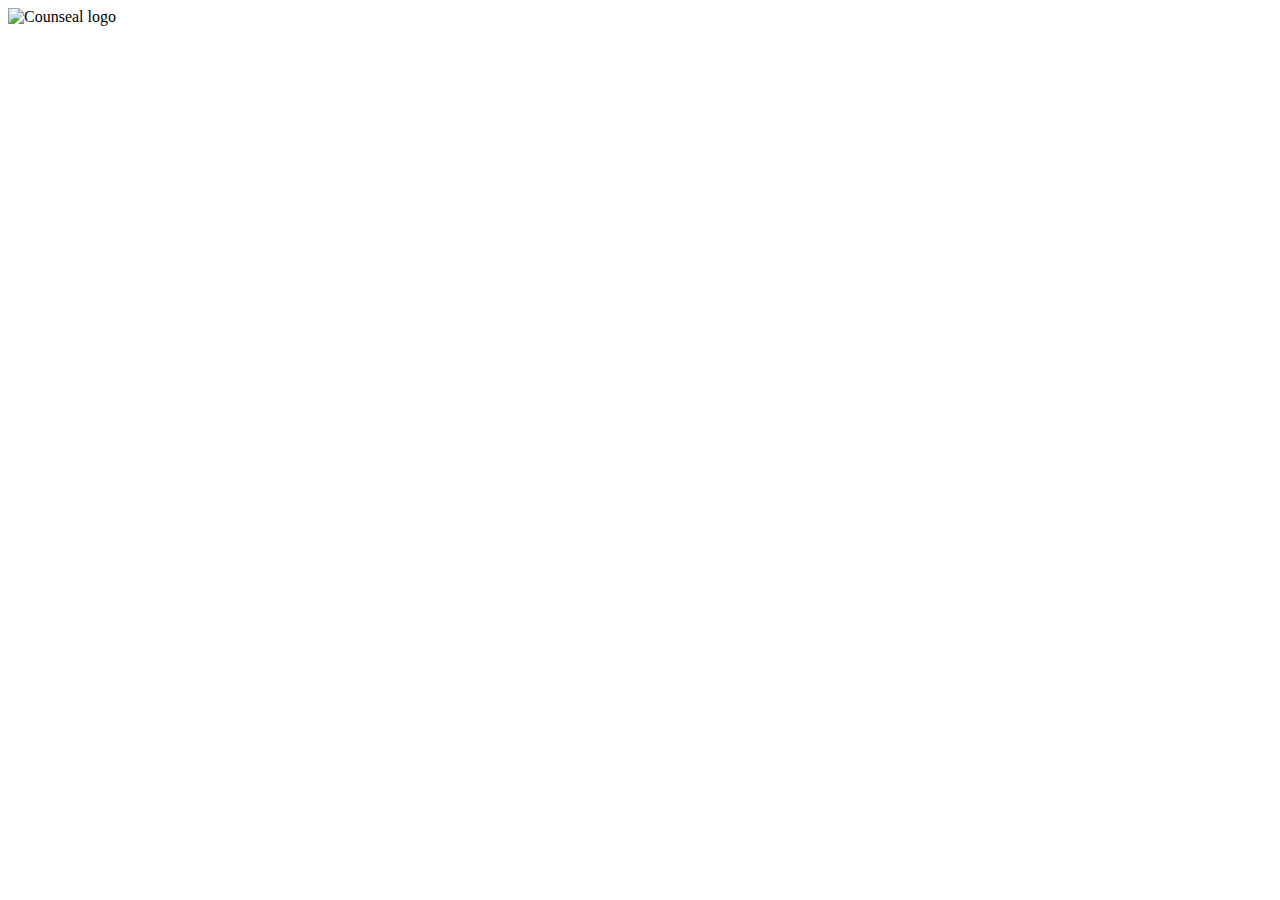
==== index.html @ 6a073a68 "first commit" ====
<!DOCTYPE html>
<html lang="en">

<head>
    <meta charset="UTF-8">
    <meta http-equiv="X-UA-Compatible" content="IE=edge">
    <meta name="viewport" content="width=device-width, initial-scale=1.0">
    <title>Counseal by Authority Wit - Login</title>
</head>

<body>
    <img src="https://app.counseal.com/uploads/domain/39692/logo/200x60-dark_0d06cb13f7bc58f91c4b74ff0e6e852d.svg" alt="Counseal logo">
    <!-- 
        email field
        password field
        remember me checkbox / (<a href="https://app.counseal.com/site/havingTrouble">Having Trouble?</a>) / Login button

        Install this app button
    -->
    
</body>

</html>
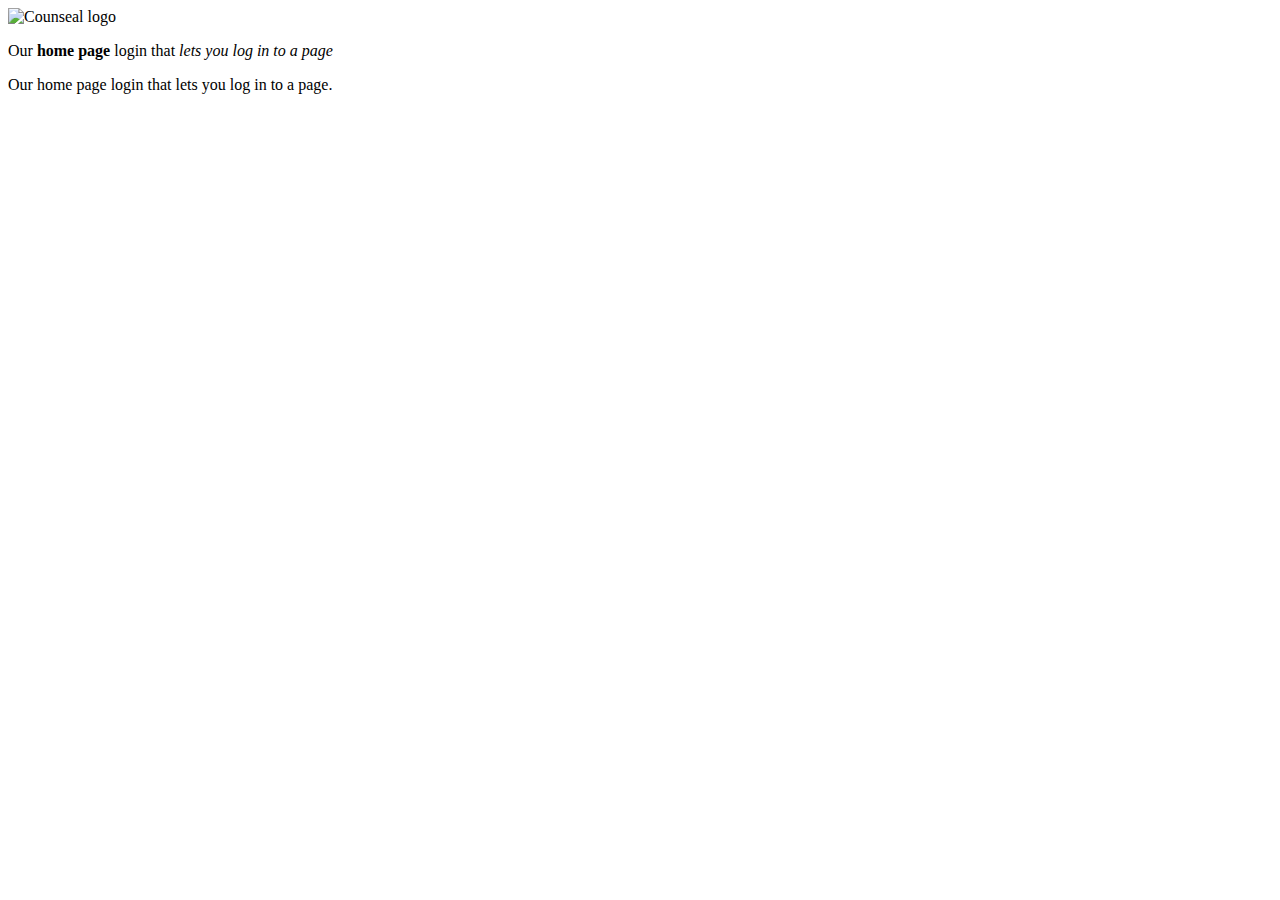
==== commit 3735b2c7: "added form boilerplate" ====
--- a/index.html
+++ b/index.html
@@ -10,6 +10,19 @@
 
 <body>
     <img src="https://app.counseal.com/uploads/domain/39692/logo/200x60-dark_0d06cb13f7bc58f91c4b74ff0e6e852d.svg" alt="Counseal logo">
+
+    <!-- <h1>My big header</h1> -->
+
+    <p>
+        Our <strong>home page</strong> login that <em>lets you log in to a page</em>
+    </p>
+
+    <p>
+        Our home page login that lets you log in to a page.
+    </p>
+
+    <form action=""></form>
+    
     <!-- 
         email field
         password field
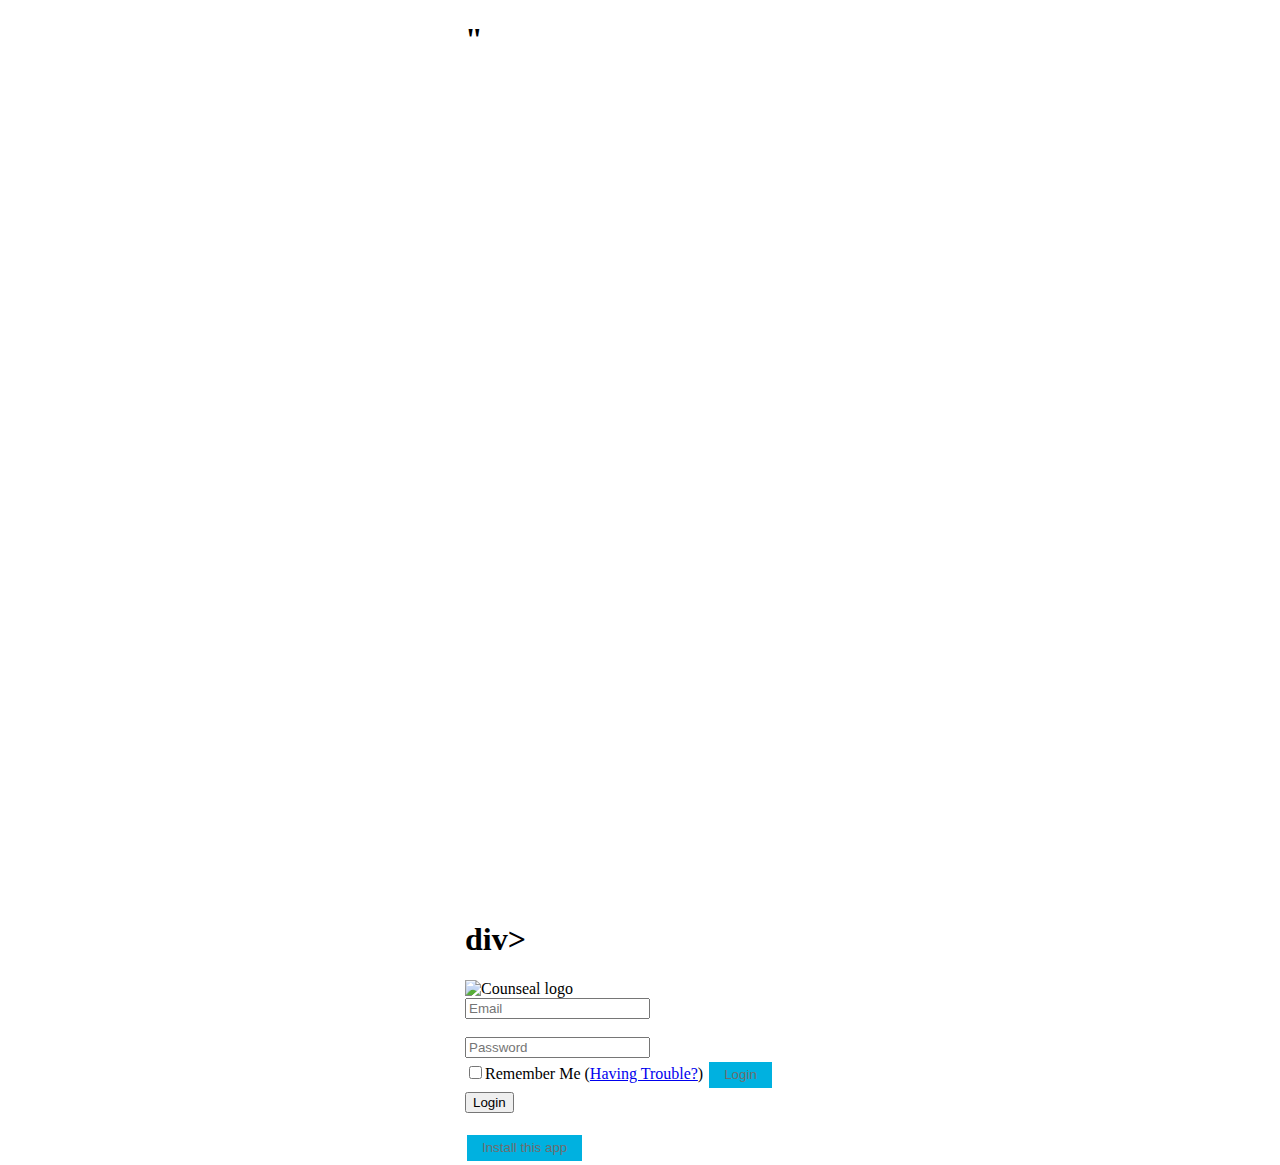
==== commit fb34d80d: "added form boilerplate & elements" ====
--- a/index.html
+++ b/index.html
@@ -6,29 +6,91 @@
     <meta http-equiv="X-UA-Compatible" content="IE=edge">
     <meta name="viewport" content="width=device-width, initial-scale=1.0">
     <title>Counseal by Authority Wit - Login</title>
+    <link rel="stylesheet" href="style.css">
 </head>
 
 <body>
-    <img src="https://app.counseal.com/uploads/domain/39692/logo/200x60-dark_0d06cb13f7bc58f91c4b74ff0e6e852d.svg" alt="Counseal logo">
+    <h1 id=""header"></h1><h1>
+    
+<div id="parent">
 
-    <!-- <h1>My big header</h1> -->
+    <!-- left side -->
+    <div id=""my-form">
+        <form action="""><imput type="text"></imput></form>"
+        </div>
+    </form>
+    </div>
 
-    <p>
-        Our <strong>home page</strong> login that <em>lets you log in to a page</em>
-    </p>
+    <!-- right side -->
+    <div id="fancy bgd"></div>div>
+</div>
 
-    <p>
-        Our home page login that lets you log in to a page.
-    </p>
 
-    <form action=""></form>
+
+
+    </h1></h1>
+ 
+        <style>
+
+        .button {
+            border: none;
+            background-color: #00B1E0;
+            color: #6E6E6E;
+            border-color: transparent;
+            align-items: center;
+            vertical-align: middle;
+            justify-content: center;
+            <!-- padding: 16px 32px;
+            text-align: center;
+            text-decoration: none;
+            display: inline-block;
+            font-size: #px;
+            margin: 4px 2px;
+            transition-duration: 0.4s; -->
+            cursor: pointer;
+            padding: 0.3125rem 0.9375rem 0.375rem;
+        }
+
+        .button1 {
+            background-color: #00B1E0;
+            text-align: center;
+        }
+
+         .button1:hover {
+            background-color: #00B1E0;
+            text-align: center;
+        }
+
+        </style>
+
+    <img src="http://app.counseal.com/uploads/domain/39692/logo/200x60-dark_0d06cb13f7bc58f91c4b74ff0e6e852d.svg" alt="Counseal logo">
+
+    <!-- <h1>My big header</h1>
+
+        <p>
+            Our <strong>home page</strong> login that <em>lets you log in to a page</em>
+        </p>
+
+    -->
+
+    <form action="/action_page.php">
+        <input type="email" name="user-email" id="user-email" placeholder="Email"><br><br>
+        <input type="password" name="user-password" id="password" placeholder="Password"><br>
+        <input type="checkbox" id="rememberme" name="rememberme" value="rememberme"><label for="rememberme">Remember Me</label> (<a href="http://app.counseal.com/site/havingTrouble">Having Trouble?</a>) 
+        <button type="button" class="button button1" onclick="alert('Please fill out the Email and Password fields.')">Login</button>
+        <input type="submit" value="Login"><br><br>
+
+        <button type="button" class="button button1">Install this app</button>
+
+    </form>
+
     
     <!-- 
         email field
         password field
-        remember me checkbox / (<a href="https://app.counseal.com/site/havingTrouble">Having Trouble?</a>) / Login button
+        remember me checkbox / (<a href="http://app.counseal.com/site/havingTrouble">Having Trouble?</a>) / Login button
 
-        Install this app button
+        Install this app button http://app.counseal.com/
     -->
     
 </body>
--- a/style.css
+++ b/style.css
@@ -0,0 +1,21 @@
+#parent {
+    height: 100vh;
+}
+
+body {    
+    font: #6E6E6E;
+    width: 350px;
+    margin: auto;
+}
+
+#my-form {
+    background: #fff;
+    /* display: flex;
+    justify-content: center; */
+    width: 50%;
+}
+
+#fancy-bkg {
+    width: 50%;
+    /* background-image: url(''); */
+}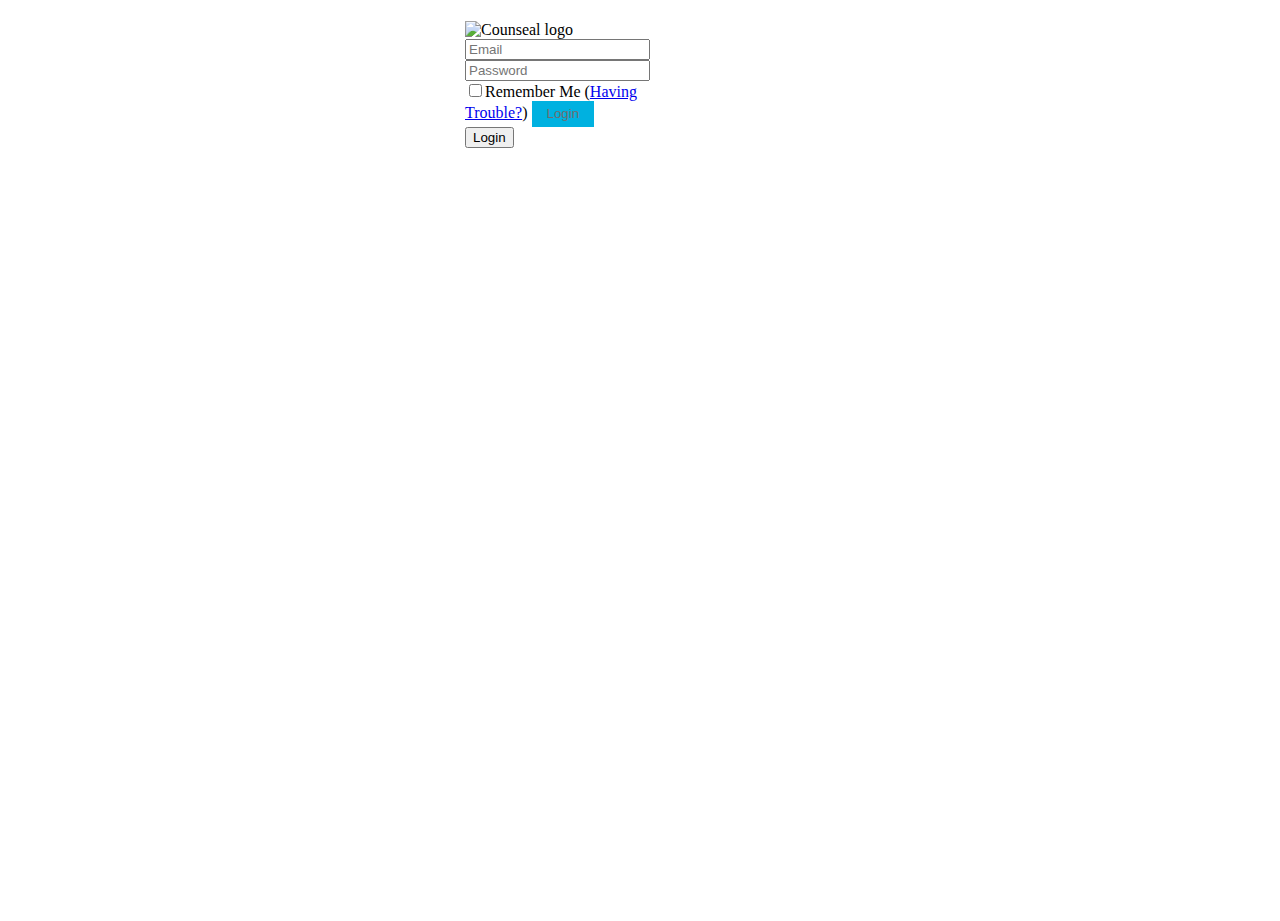
==== commit 394eb5f4: "added div containers & tried to add bg image" ====
--- a/index.html
+++ b/index.html
@@ -1,98 +1,74 @@
 <!DOCTYPE html>
 <html lang="en">
 
-<head>
-    <meta charset="UTF-8">
-    <meta http-equiv="X-UA-Compatible" content="IE=edge">
-    <meta name="viewport" content="width=device-width, initial-scale=1.0">
-    <title>Counseal by Authority Wit - Login</title>
-    <link rel="stylesheet" href="style.css">
-</head>
+    <head>
+        <meta charset="UTF-8">
+        <meta http-equiv="X-UA-Compatible" content="IE=edge">
+        <meta name="viewport" content="width=device-width, initial-scale=1.0">
+        <title>Counseal by Authority Wit - Login</title>
+        <link rel="stylesheet" href="style.css">
+    </head>
 
-<body>
-    <h1 id=""header"></h1><h1>
-    
-<div id="parent">
+    <body>
+        <!-- parent -->
+        <div id="parent">
 
-    <!-- left side -->
-    <div id=""my-form">
-        <form action="""><imput type="text"></imput></form>"
+            <!-- left side -->
+            <div id="my-form">
+                <style>
+                    .button {
+                        border: none;
+                        background-color: #00B1E0;
+                        color: #6E6E6E;
+                        border-color: transparent;
+                        align-items: center;
+                        vertical-align: middle;
+                        justify-content: center;
+                        <!-- padding: 16px 32px;
+                        text-align: center; -->
+                        cursor: pointer;
+                        padding: 0.3125rem 0.9375rem 0.375rem;
+                    }
+            
+                    .button1 {
+                        background-color: #00B1E0;
+                        text-align: center;
+                    }
+            
+                    .button1:hover {
+                        background-color: #00B1E0;
+                        text-align: center;
+                    }
+                </style>
+                    
+                <h1 id="header">
+                <!--  
+                    <p>
+                        Our <strong>home page</strong> login that <em>lets you log in to a page</em>
+                    </p>
+                -->
+                </h1> 
+
+                <!-- <img src="http://app.counseal.com/uploads/domain/39692/logo/200x60-dark_0d06cb13f7bc58f91c4b74ff0e6e852d.svg" alt="Counseal logo"><br> -->
+
+                <form action="#">
+                    <img src="http://app.counseal.com/uploads/domain/39692/logo/200x60-dark_0d06cb13f7bc58f91c4b74ff0e6e852d.svg" alt="Counseal logo"><br>
+                    <input type="email" name="user-email" id="user-email" placeholder="Email"><br>
+                    <input type="password" name="user-password" id="password" placeholder="Password"><br>
+                    <input type="checkbox" id="rememberme" name="rememberme" value="rememberme"><label for="rememberme">Remember Me</label> (<a href="http://app.counseal.com/site/havingTrouble">Having Trouble?</a>) 
+                    <button type="button" class="button button1" onclick="alert('Please fill out the Email and Password fields.')">Login</button>
+                    <input type="submit" value="Login">
+                </form>
+            </div>
+        
+            <!-- right side -->
+            <div id="fancy-bkg">
+            </div>
+
         </div>
-    </form>
-    </div>
 
-    <!-- right side -->
-    <div id="fancy bgd"></div>div>
-</div>
-
-
-
-
-    </h1></h1>
- 
-        <style>
-
-        .button {
-            border: none;
-            background-color: #00B1E0;
-            color: #6E6E6E;
-            border-color: transparent;
-            align-items: center;
-            vertical-align: middle;
-            justify-content: center;
-            <!-- padding: 16px 32px;
-            text-align: center;
-            text-decoration: none;
-            display: inline-block;
-            font-size: #px;
-            margin: 4px 2px;
-            transition-duration: 0.4s; -->
-            cursor: pointer;
-            padding: 0.3125rem 0.9375rem 0.375rem;
-        }
-
-        .button1 {
-            background-color: #00B1E0;
-            text-align: center;
-        }
-
-         .button1:hover {
-            background-color: #00B1E0;
-            text-align: center;
-        }
-
-        </style>
-
-    <img src="http://app.counseal.com/uploads/domain/39692/logo/200x60-dark_0d06cb13f7bc58f91c4b74ff0e6e852d.svg" alt="Counseal logo">
-
-    <!-- <h1>My big header</h1>
-
-        <p>
-            Our <strong>home page</strong> login that <em>lets you log in to a page</em>
-        </p>
-
-    -->
-
-    <form action="/action_page.php">
-        <input type="email" name="user-email" id="user-email" placeholder="Email"><br><br>
-        <input type="password" name="user-password" id="password" placeholder="Password"><br>
-        <input type="checkbox" id="rememberme" name="rememberme" value="rememberme"><label for="rememberme">Remember Me</label> (<a href="http://app.counseal.com/site/havingTrouble">Having Trouble?</a>) 
-        <button type="button" class="button button1" onclick="alert('Please fill out the Email and Password fields.')">Login</button>
-        <input type="submit" value="Login"><br><br>
-
-        <button type="button" class="button button1">Install this app</button>
-
-    </form>
-
-    
-    <!-- 
-        email field
-        password field
-        remember me checkbox / (<a href="http://app.counseal.com/site/havingTrouble">Having Trouble?</a>) / Login button
-
-        Install this app button http://app.counseal.com/
-    -->
-    
-</body>
+        <script src="src/script.js"></script>
+        
+    </body>
 
 </html>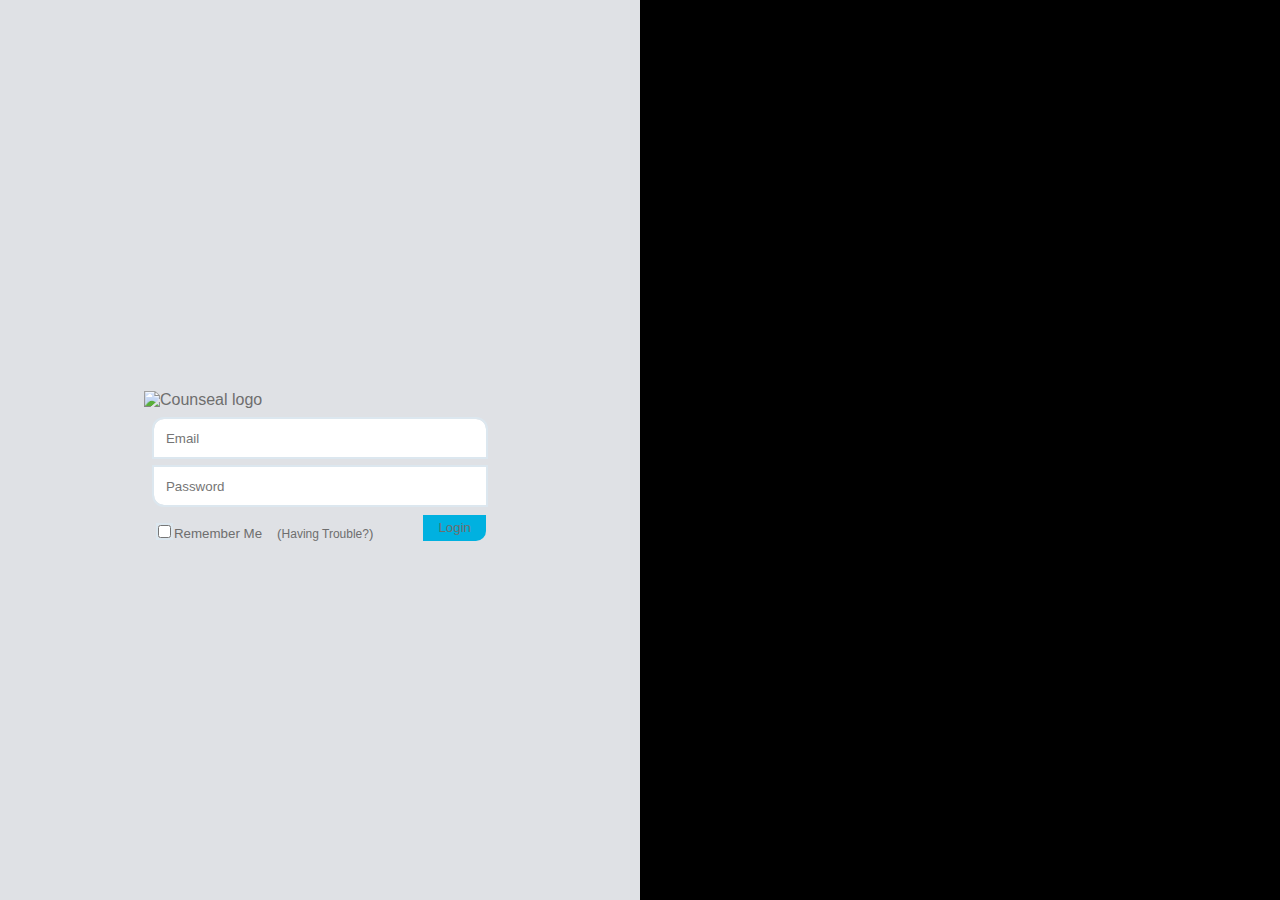
==== commit 66ce41d5: "refined form details" ====
--- a/index.html
+++ b/index.html
@@ -7,6 +7,7 @@
         <meta name="viewport" content="width=device-width, initial-scale=1.0">
         <title>Counseal by Authority Wit - Login</title>
         <link rel="stylesheet" href="style.css">
+        
     </head>
 
     <body>
@@ -15,7 +16,15 @@
 
             <!-- left side -->
             <div id="my-form">
+                <!-- Following code replaced by #button
                 <style>
+                    /* Code from inspector? What was this meant to do? */
+                    /* 
+                    input:focus, textarea: focus, select:focus {
+                        outline-color: #b3d4fc;
+                    } 
+                    */
+                    
                     .button {
                         border: none;
                         background-color: #00B1E0;
@@ -24,15 +33,15 @@
                         align-items: center;
                         vertical-align: middle;
                         justify-content: center;
-                        <!-- padding: 16px 32px;
-                        text-align: center; -->
-                        cursor: pointer;
+                        padding: 16px 32px;
+                        text-align: center;
                         padding: 0.3125rem 0.9375rem 0.375rem;
                     }
             
                     .button1 {
                         background-color: #00B1E0;
                         text-align: center;
+                        border-bottom-right-radius: 10px;
                     }
             
                     .button1:hover {
@@ -40,24 +49,43 @@
                         text-align: center;
                     }
                 </style>
+                -->
                     
-                <h1 id="header">
-                <!--  
-                    <p>
-                        Our <strong>home page</strong> login that <em>lets you log in to a page</em>
-                    </p>
-                -->
-                </h1> 
+                <h1 id="header"></h1> 
 
-                <!-- <img src="http://app.counseal.com/uploads/domain/39692/logo/200x60-dark_0d06cb13f7bc58f91c4b74ff0e6e852d.svg" alt="Counseal logo"><br> -->
+                <form action="#" method="post"> <!-- Replace "#" with "/action_page.php"-->
+                    <div id="login-logo">
+                        <img src="http://app.counseal.com/uploads/domain/39692/logo/200x60-dark_0d06cb13f7bc58f91c4b74ff0e6e852d.svg" alt="Counseal logo">
+                    </div>
 
-                <form action="#">
-                    <img src="http://app.counseal.com/uploads/domain/39692/logo/200x60-dark_0d06cb13f7bc58f91c4b74ff0e6e852d.svg" alt="Counseal logo"><br>
-                    <input type="email" name="user-email" id="user-email" placeholder="Email"><br>
-                    <input type="password" name="user-password" id="password" placeholder="Password"><br>
-                    <input type="checkbox" id="rememberme" name="rememberme" value="rememberme"><label for="rememberme">Remember Me</label> (<a href="http://app.counseal.com/site/havingTrouble">Having Trouble?</a>) 
-                    <button type="button" class="button button1" onclick="alert('Please fill out the Email and Password fields.')">Login</button>
-                    <input type="submit" value="Login">
+                    <div id="login-email-input">
+                        <input type="email" name="user-email" id="user-email" placeholder="Email" class="no-border">
+                    </div>
+                    
+                    <div id="login-password-input">
+                        <input type="password" name="user-password" id="password" placeholder="Password" class="no-border">
+                    </div>
+                    
+                    <div id="login">
+                        <div id="rememberme-havingtrouble">
+                            <div id="remember-me">
+                                <input type="checkbox" id="rememberme" name="rememberme" value="rememberme"><label for="rememberme">Remember Me</label>
+                            </div>
+                            
+                            <div id="having-trouble">
+                                (<a href="http://app.counseal.com/site/havingTrouble">Having Trouble?</a>)
+                                <!-- (<a href="http://app.counseal.com/site/havingTrouble" 
+                                style="text-decoration:none">Having Trouble?</a>) -->
+                            </div>
+                        </div>
+
+                        <div id="login-button">
+                            <input type="submit" value="Login" id="button">
+                        </div>
+                        <!-- Following code replaced by #button 
+                        <button type="button" class="button button1" onclick="alert('Please fill out the Email and Password fields.')">Login</button> 
+                        -->
+                    </div>
                 </form>
             </div>
         
--- a/style.css
+++ b/style.css
@@ -1,21 +1,146 @@
+body {
+    margin: 0px;
+}
+    
 #parent {
     height: 100vh;
-}
-
-body {    
-    font: #6E6E6E;
-    width: 350px;
-    margin: auto;
-}
-
-#my-form {
-    background: #fff;
-    /* display: flex;
-    justify-content: center; */
-    width: 50%;
+    display: flex; /* the trick to HALF the screen */
+    /* margin: none; */
 }
 
 #fancy-bkg {
     width: 50%;
-    /* background-image: url(''); */
+    background: #000;
+    background-image: url('https://d3rplhd9p4snt0.cloudfront.net/images/login/bg/bg6.jpg');
+}
+
+#my-form {
+    background: rgb(223, 225, 229);
+    /* the trick to centering anything with CSS */
+    display: flex;
+    justify-content: center; 
+    align-items: center;
+    /* the trick ends here */
+    flex-direction: column;
+    width: 50%;
+    height: 100%;
+    font: #6E6E6E;
+    margin: auto;
+    font-family: "Inter", sans-serif;
+}
+
+#my-form > img {
+    width: 0px; /* This image sizing has no effect */
+    /* height: 20px; */
+    /* padding: 300px; 
+    border-style: solid 2px; 
+    Attempt to space logo. Neither line works and Idk why */
+}
+
+form {
+    display: inline;
+    width: auto;
+}
+
+div {
+    color: #6E6E6E;
+}
+
+/* This references the class "no-border" */
+.no-border {
+    border: 0;
+    outline: none;
+}
+
+/*** Experiment: Will this outline the selected field? 
+.no-border:focus {
+    border-color: aqua;
+}
+***/
+
+#login-email-input {
+    border: none rgb(223, 225, 229);
+    border-top-right-radius: 10px;
+    border-top-left-radius: 10px;
+    background-color: #fff;
+    margin: 10px;
+    padding: 10px;
+    outline-style: solid;
+    outline-width: 2px;
+    outline-color: #dce7ef;
+}
+
+#login-password-input {
+    border: none;
+    border-bottom-left-radius: 10px;
+    background-color: #fff;
+    margin: 10px;
+    padding: 10px;
+    outline-style: solid;
+    outline-width: 2px;
+    outline-color: #dce7ef;
+}
+
+/* Checkbox shenanigans: How to remove the border? */
+#rememberme {
+    outline: 2px solid #dce7ef; 
+    outline-offset: 0px;
+    
+    /* TRIES #1-4: None of these affect the checkbox outline in Chrome */
+    /* border: none; */
+    /* border-style: none; */
+    /* border-style: hidden; */
+    /* outline-style: none; */
+
+    /* TRY #5: This doesn't work */
+    /* border-style: solid;
+    border-color: transparent; */
+
+    /* TRY #6: No effect */
+    /* border: 3px solid white; */
+}
+
+/* Button shenanigans */
+#login {
+    display: flex;
+    border: none;
+    background-color: rgb(223, 225, 229);
+    margin: 10px;
+    border-bottom-right-radius: 10px;
+    font-size: 10pt;
+}
+
+#rememberme-loginbutton {
+    /* RememberMe HavingTrouble || LoginButton */
+    display: flex;
+    justify-content: space-between;
+}
+
+#rememberme-havingtrouble {
+    /* RememberMe || HavingTrouble */
+    display: flex;
+    justify-content: space-around; gap: 15px;
+    /* This vertically aligns to bottom  */
+    align-items: flex-end;
+}
+
+/*** Working on this. Nesting syntax? ***/
+#having-trouble > a {
+    text-decoration: none;
+}
+
+#button {
+    background-color: #00B1E0;
+    color: #6E6E6E;
+    padding: 0.3125rem 0.9375rem 0.375rem;
+    border: none;
+    border-color: transparent;
+    border-bottom-right-radius: 10px;
+    margin-left: 50px; /* Malcolm's spacing method */
+}
+/* End button shenanigans */
+
+a {
+    font-size: 9pt;
+    color: #6E6E6E;
 }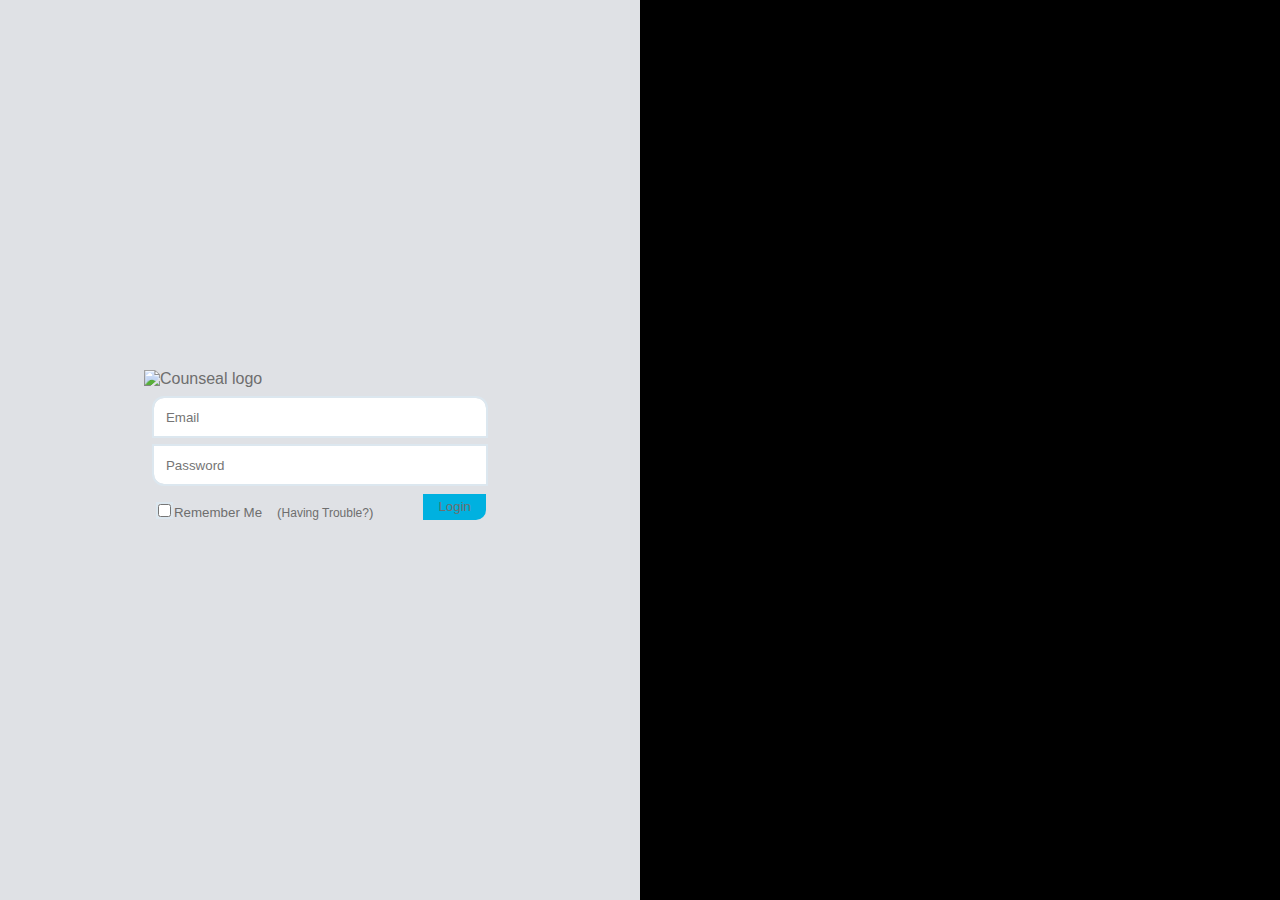
==== commit bba389e2: "cleaned up code & method notes" ====
--- a/index.html
+++ b/index.html
@@ -5,9 +5,8 @@
         <meta charset="UTF-8">
         <meta http-equiv="X-UA-Compatible" content="IE=edge">
         <meta name="viewport" content="width=device-width, initial-scale=1.0">
+        <link rel="stylesheet" href="style.css">
         <title>Counseal by Authority Wit - Login</title>
-        <link rel="stylesheet" href="style.css">
-        
     </head>
 
     <body>
@@ -16,44 +15,8 @@
 
             <!-- left side -->
             <div id="my-form">
-                <!-- Following code replaced by #button
-                <style>
-                    /* Code from inspector? What was this meant to do? */
-                    /* 
-                    input:focus, textarea: focus, select:focus {
-                        outline-color: #b3d4fc;
-                    } 
-                    */
-                    
-                    .button {
-                        border: none;
-                        background-color: #00B1E0;
-                        color: #6E6E6E;
-                        border-color: transparent;
-                        align-items: center;
-                        vertical-align: middle;
-                        justify-content: center;
-                        padding: 16px 32px;
-                        text-align: center;
-                        padding: 0.3125rem 0.9375rem 0.375rem;
-                    }
-            
-                    .button1 {
-                        background-color: #00B1E0;
-                        text-align: center;
-                        border-bottom-right-radius: 10px;
-                    }
-            
-                    .button1:hover {
-                        background-color: #00B1E0;
-                        text-align: center;
-                    }
-                </style>
-                -->
-                    
-                <h1 id="header"></h1> 
-
-                <form action="#" method="post"> <!-- Replace "#" with "/action_page.php"-->
+                <!-- This is not an active form -->
+                <form action="/action_page.php" method="post">
                     <div id="login-logo">
                         <img src="http://app.counseal.com/uploads/domain/39692/logo/200x60-dark_0d06cb13f7bc58f91c4b74ff0e6e852d.svg" alt="Counseal logo">
                     </div>
@@ -74,8 +37,6 @@
                             
                             <div id="having-trouble">
                                 (<a href="http://app.counseal.com/site/havingTrouble">Having Trouble?</a>)
-                                <!-- (<a href="http://app.counseal.com/site/havingTrouble" 
-                                style="text-decoration:none">Having Trouble?</a>) -->
                             </div>
                         </div>
 
--- a/style.css
+++ b/style.css
@@ -29,14 +29,6 @@
     font-family: "Inter", sans-serif;
 }
 
-#my-form > img {
-    width: 0px; /* This image sizing has no effect */
-    /* height: 20px; */
-    /* padding: 300px; 
-    border-style: solid 2px; 
-    Attempt to space logo. Neither line works and Idk why */
-}
-
 form {
     display: inline;
     width: auto;
@@ -52,19 +44,19 @@
     outline: none;
 }
 
-/*** Experiment: Will this outline the selected field? 
+/*** Experiment: Will this outline the selected field? No. 
 .no-border:focus {
     border-color: aqua;
 }
 ***/
 
 #login-email-input {
+    padding: 10px;
     border: none rgb(223, 225, 229);
     border-top-right-radius: 10px;
     border-top-left-radius: 10px;
     background-color: #fff;
     margin: 10px;
-    padding: 10px;
     outline-style: solid;
     outline-width: 2px;
     outline-color: #dce7ef;
@@ -100,7 +92,7 @@
     /* border: 3px solid white; */
 }
 
-/* Button shenanigans */
+/*** Start button shenanigans ***/
 #login {
     display: flex;
     border: none;
@@ -124,9 +116,14 @@
     align-items: flex-end;
 }
 
-/*** Working on this. Nesting syntax? ***/
+/* Remove underline from hyperlink */
 #having-trouble > a {
     text-decoration: none;
+}
+
+a {
+    font-size: 9pt;
+    color: #6E6E6E;
 }
 
 #button {
@@ -136,11 +133,7 @@
     border: none;
     border-color: transparent;
     border-bottom-right-radius: 10px;
-    margin-left: 50px; /* Malcolm's spacing method */
+    margin-left: 50px; 
+    /* Malcolm's spacing method */
 }
-/* End button shenanigans */
-
-a {
-    font-size: 9pt;
-    color: #6E6E6E;
-}+/*** End button shenanigans ***/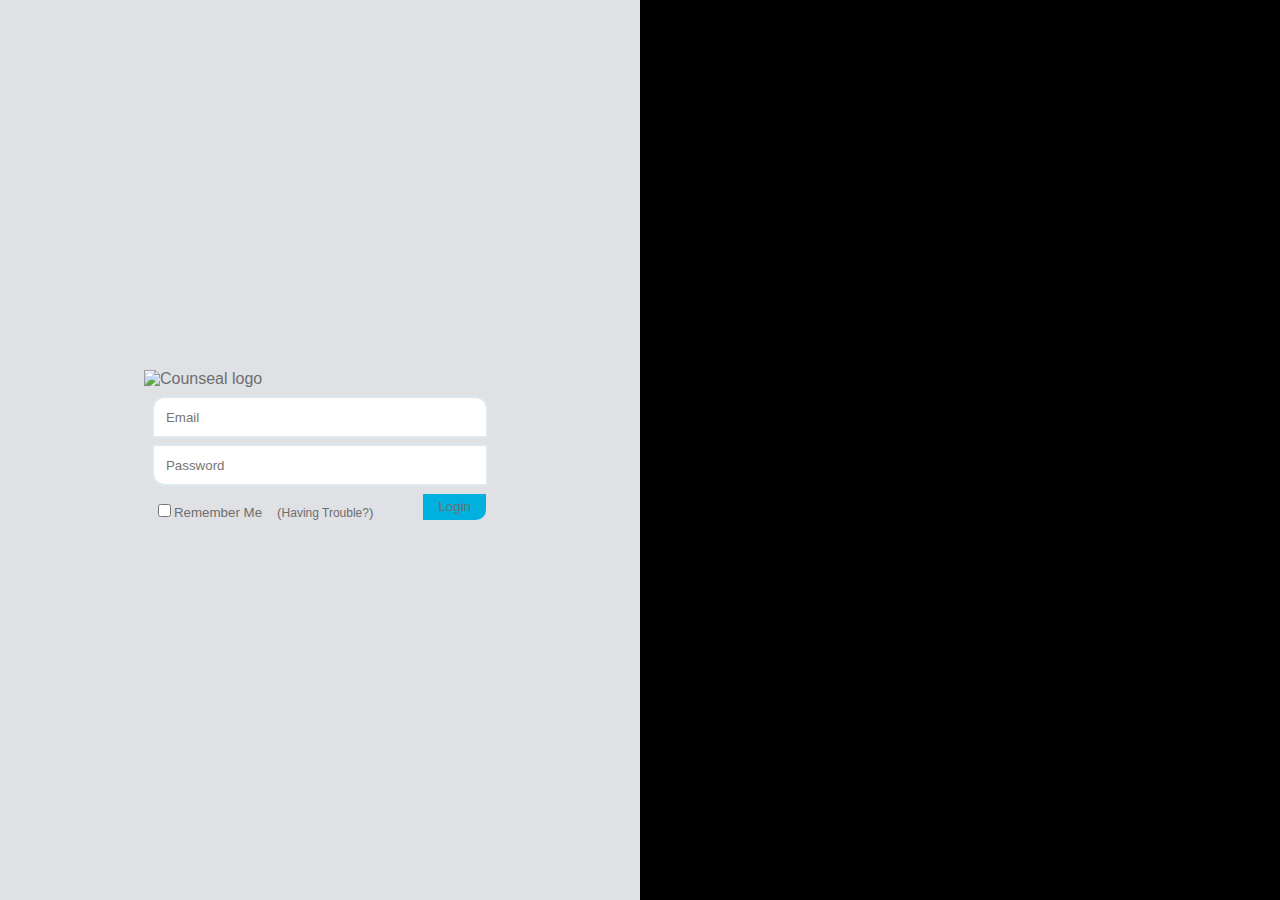
==== commit 8fa6846a: "fixed login form validation, added dashboard page" ====
--- a/index.html
+++ b/index.html
@@ -5,36 +5,42 @@
         <meta charset="UTF-8">
         <meta http-equiv="X-UA-Compatible" content="IE=edge">
         <meta name="viewport" content="width=device-width, initial-scale=1.0">
-        <link rel="stylesheet" href="style.css">
+        <link rel="stylesheet" href="https://cdnjs.cloudflare.com/ajax/libs/tailwindcss/2.2.19/tailwind.min.css" referrerpolicy="no-referrer" />
+        <link rel="stylesheet" href="src/css/style.css">
         <title>Counseal by Authority Wit - Login</title>
     </head>
 
     <body>
         <!-- parent -->
         <div id="parent">
-
             <!-- left side -->
             <div id="my-form">
                 <!-- This is not an active form -->
-                <form action="/action_page.php" method="post">
-                    <div id="login-logo">
+                <form id="login-form" action="/action_page.php" method="post">    
                         <img src="http://app.counseal.com/uploads/domain/39692/logo/200x60-dark_0d06cb13f7bc58f91c4b74ff0e6e852d.svg" alt="Counseal logo">
-                    </div>
+
+                    <!-- START error message -->
+                    <p id="error-msg" class="hide msg border-red-200 bg-red-100 flex">Incorrect username or password.<span id="close-btn" class="text-red-600 hover:text-red-400 font-semibold text-l">X</span></p>
+                    <!-- //END error message -->
+
+                    <!-- START success message -->
+                    <p id="success-msg" class="hide msg border-green-200 bg-green-100 flex">Submitted...</p>
+                    <!-- //END success message -->
 
                     <div id="login-email-input">
                         <input type="email" name="user-email" id="user-email" placeholder="Email" class="no-border">
                     </div>
-                    
+
                     <div id="login-password-input">
-                        <input type="password" name="user-password" id="password" placeholder="Password" class="no-border">
+                        <input type="password" name="user-password" id="user-password" placeholder="Password" class="no-border">
                     </div>
-                    
+
                     <div id="login">
                         <div id="rememberme-havingtrouble">
                             <div id="remember-me">
                                 <input type="checkbox" id="rememberme" name="rememberme" value="rememberme"><label for="rememberme">Remember Me</label>
                             </div>
-                            
+
                             <div id="having-trouble">
                                 (<a href="http://app.counseal.com/site/havingTrouble">Having Trouble?</a>)
                             </div>
@@ -43,9 +49,6 @@
                         <div id="login-button">
                             <input type="submit" value="Login" id="button">
                         </div>
-                        <!-- Following code replaced by #button 
-                        <button type="button" class="button button1" onclick="alert('Please fill out the Email and Password fields.')">Login</button> 
-                        -->
                     </div>
                 </form>
             </div>
@@ -56,7 +59,7 @@
 
         </div>
 
-        <script src="src/script.js"></script>
+        <script src="src/js/script.js"></script>
         
     </body>
 
--- a/src/css/style.css
+++ b/src/css/style.css
@@ -0,0 +1,142 @@
+body {
+    margin: 0px;
+}
+    
+#parent {
+    height: 100vh;
+    display: flex; /* the trick to HALF the screen */
+    /* margin: none; */
+}
+
+#fancy-bkg {
+    width: 50%;
+    background: #000;
+    background-image: url('https://d3rplhd9p4snt0.cloudfront.net/images/login/bg/bg6.jpg');
+}
+
+#my-form {
+    background: rgb(223, 225, 229);
+    /* The trick to centering anything with CSS */
+    display: flex;
+    justify-content: center; 
+    align-items: center;
+    /* The trick ends here */
+    flex-direction: column;
+    width: 50%;
+    height: 100%;
+    font: #6E6E6E;
+    margin: auto;
+    font-family: "Inter", sans-serif;
+}
+
+form {
+    display: inline;
+    width: auto;
+}
+
+div {
+    color: #6E6E6E;
+}
+
+.no-border {
+    border: 0;
+    outline: none;
+}
+
+/*** START CSS for error message ***/
+.show {
+    display: block;
+}
+
+.hide {
+    display: none;
+}
+
+.msg {
+    margin: 3px;
+    /* display: flex; */
+    justify-content: space-between;
+    align-items: center;
+    vertical-align: middle;
+    padding: 12px 20px;
+    border-width: 2px;
+    border-radius: 8px; /* 0.5rem */
+}
+
+#close-btn {
+    cursor: pointer;
+}
+/*** //END CSS for error message ***/
+
+#login-email-input {
+    padding: 10px;
+    border: none rgb(223, 225, 229);
+    border-top-right-radius: 10px;
+    border-top-left-radius: 10px;
+    background-color: #fff;
+    margin: 10px;
+    outline-style: solid;
+    outline-width: 2px;
+    outline-color: #dce7ef;
+}
+
+#login-password-input {
+    border: none;
+    border-bottom-left-radius: 10px;
+    background-color: #fff;
+    margin: 10px;
+    padding: 10px;
+    outline-style: solid;
+    outline-width: 2px;
+    outline-color: #dce7ef;
+}
+
+/* Checkbox shenanigans: How to remove the border? */
+/* #rememberme {
+    outline: 2px solid #dce7ef; 
+    outline-offset: 0px;
+} */
+
+/*** START button shenanigans ***/
+#login {
+    display: flex;
+    border: none;
+    background-color: rgb(223, 225, 229);
+    margin: 10px;
+    border-bottom-right-radius: 10px;
+    font-size: 10pt;
+}
+
+#rememberme-loginbutton {
+    /* RememberMe HavingTrouble || LoginButton */
+    display: flex;
+    justify-content: space-between;
+}
+
+#rememberme-havingtrouble {
+    /* RememberMe || HavingTrouble */
+    display: flex;
+    justify-content: space-around; gap: 15px;
+    /* This vertically aligns to bottom  */
+    align-items: flex-end;
+}
+
+#having-trouble > a {
+    text-decoration: none;
+}
+
+a {
+    font-size: 9pt;
+    color: #6E6E6E;
+}
+
+#button {
+    background-color: #00B1E0;
+    color: #6E6E6E;
+    padding: 0.3125rem 0.9375rem 0.375rem;
+    border: none;
+    border-color: transparent;
+    border-bottom-right-radius: 10px;
+    margin-left: 50px; 
+}
+/*** //END button shenanigans ***/